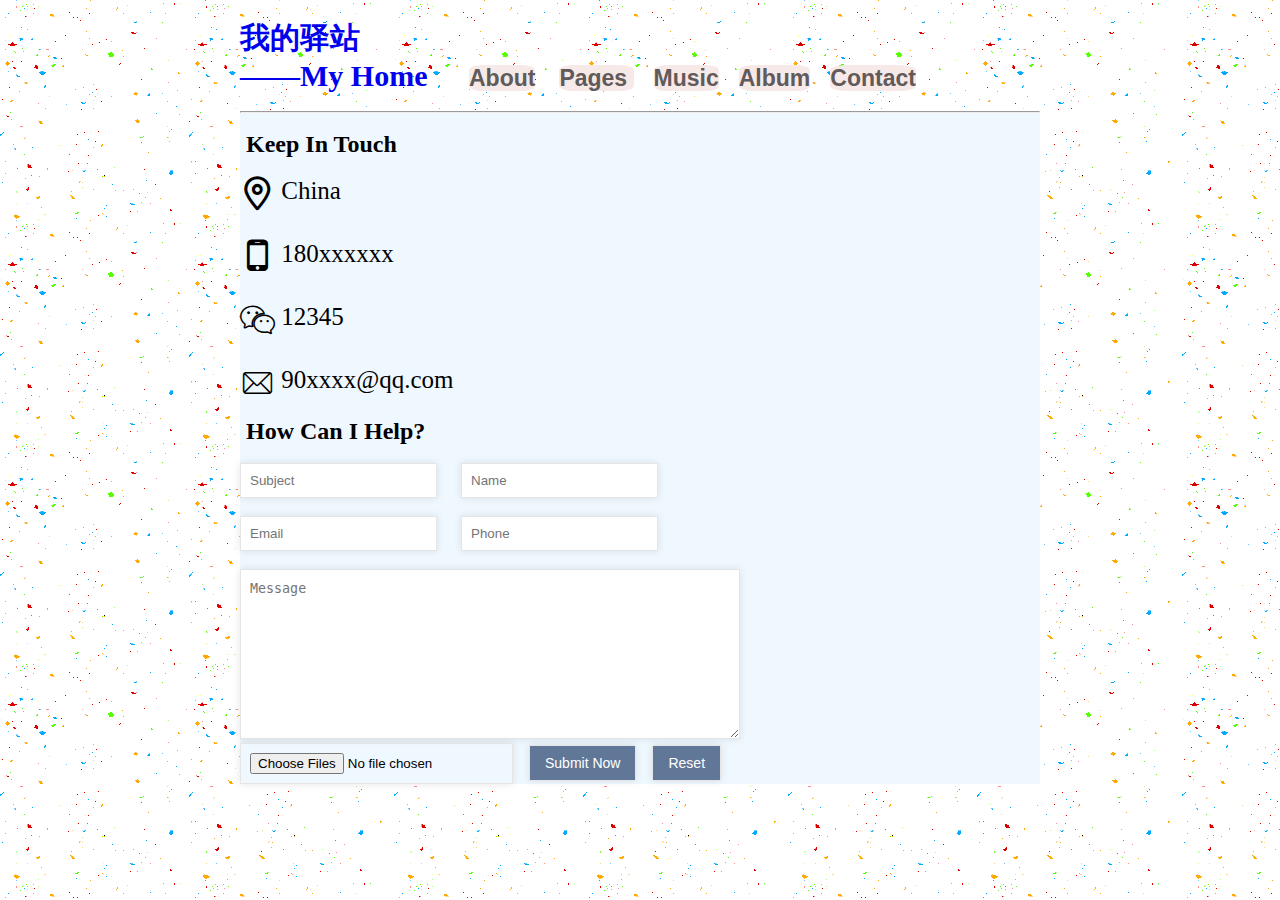
==== contact.html @ b8cb7497 "个人网站" ====
<!DOCTYPE html>
<html lang="en">
<head>
    <meta charset="UTF-8">
    <meta http-equiv="X-UA-Compatible" content="IE=edge">
    <meta name="viewport" content="width=device-width, initial-scale=1.0">
    <title>Contact</title>
    <link rel="stylesheet" href="./css/style.css">
    <link rel="stylesheet" href="./font/iconfont.css">
</head>
<header><br>
    <div class="Head"><a href="./index.html"><p> 我的驿站</p> ——My Home&nbsp;&nbsp;&nbsp;&nbsp;&nbsp;</a></div>
    <span class="heading">
        <a href="./about.html"><b>About</b></a> &nbsp;&nbsp;&nbsp;&nbsp;
       <a href="./poems.html"><b>Pages</b> </a>&nbsp;&nbsp;&nbsp;&nbsp;
       <a href="./music.html"><b>Music</b></a>&nbsp;&nbsp;&nbsp;&nbsp;
       <a href="./album.html"><b>Album</b></a>&nbsp;&nbsp;&nbsp;&nbsp;
        <a href="./contact.html"><b>Contact</b></a>
    </span>   
</header>
<br><hr>
<body>
    <div class="body-1"><br>
        <h2>&nbsp;Keep In Touch</h2><br>
        <div class="contact" >
           <i class="iconfont icon-position"></i> China
            <br><br> <i class="iconfont icon-shouji"></i>
                180xxxxxx
            <br> <br><i class="iconfont icon-weixin"></i>
                12345
            <br><br>
                 <i class="iconfont icon-youxiang"></i>
                90xxxx@qq.com <br>
            
        </div>
    <br>
    <h2>&nbsp;How Can I Help?</h2><br>
    <form action="">
        <p><input type="text" placeholder="Subject"> &nbsp;&nbsp;&nbsp;&nbsp; <input type="text" placeholder="Name"></p><br>
        <p><input type="text" placeholder="Email"> &nbsp;&nbsp;&nbsp;&nbsp; <input type="tel" placeholder="Phone"></p>
        <br><p> <textarea name="" id="" cols="50" rows="10" placeholder="Message"></textarea></p>
        <p> <input type="file" multiple>&nbsp;&nbsp;&nbsp; <input type="submit" id="sbutton" value="Submit Now">&nbsp;&nbsp;&nbsp;&nbsp;<input type="reset" id="sbutton" value="Reset"></p>
    </form>
</div>  
</body>
</html>
---- css/style.css ----
*{ margin:0; padding: 0;}
body{ font-family: '微软雅黑';font-size: 16px;height: 600px;width: 800px;margin: 0 auto;background-image: url('../图片/gif1.gif');}
a{text-decoration: none;}
.poems{line-height: 2;text-align: center;}
header a:hover{color:brown;}
.heading a{color:rgb(97, 90, 90);border: 18px; width: 360px;
    height: 235px;font-size: 23px;
    background-color:rgb(248,233,233);font-family:"微软雅黑", sans-serif;
    border-radius: 20%;}
 .heading a:hover{color:brown;background-color: aliceblue;}
.heading{text-align:right;}
.Head{display: inline-block; font:normal 700 30px '华文彩云';text-align: left;}
.yinyuejieshao{
    width: 200px;
    height: 500px;
}
.music-body table{
    font-size: 20px;
    line-height: 2;
    font-family: '楷体';
}

table{
    font-size: 20px;
    font-family: '微软雅黑';
}
.contact{
   font-size: 25px;
    font-family:'方正舒体';
}
.contact i{
   font-size: 35px;
    vertical-align: middle;
    fill:currentColor;
    overflow: hidden;
}
.about-table td{
    width: 500px;
    height: 70px;
    text-align: left;  
}
.about-table2 th{
    width: 400px;
    text-align: left;
    height: 70px;
}
.about-table2 td{
    width: 400px;
    color:rgb(97, 90, 90);
}
.about i{
    font-size: 45px;
    vertical-align:bottom;
}
.about-table2 i{
    font-size: 45px;
    vertical-align: middle;
}
.about{
    flex:1;
    overflow: hidden;
    transition: .5s;
    margin: 0 20px;
    box-shadow: 10px 10px 20px rgba(0,0,0,.5);
    border-radius: 20px;
    border: 10px solid rgb(214, 225, 246);
    background-color: rgb(196, 214, 236);
}
input,textarea{
    padding: 9px;
    border: solid 1px #E5E5E5;
    outline: 0;
    box-shadow: rgba(0,0,0,.1) 0px 0px 8px;
    -moz-box-shadow:rgba(0,0,0,0.1) 0px 0px 8px;
    -webkit-box-shadow:rgba(0,0,0,0.1) 0px 0px 8px;
}
textarea{
width: 480px;
height: 150px;
max-width: 480px;
line-height: 150%;
}
input:hover,textarea:hover,#sbutton:hover,#sbutton:focus, input:focus,textarea:focus{
    border-color: #C9C9C9;
}
#sbutton{
    width:auto;
    padding:9px 15px;
    background: #617798;
    font-size: 14px;
    color: #FFFFFF;
}
.shell{
    width: 90%;
    height: 700px;
    display: flex;
}
.box{
    flex:1;
    overflow: hidden;
    transition: .5s;
    margin: 0 20px;
    box-shadow: 10px 10px 20px rgba(0,0,0,.5);
    border-radius: 20px;
    border: 10px solid #fff;
    background-color: #fff;
}
.box img{
width: 200%;
height: 85%;
object-fit: cover;
transition: .5s;
}
.box span{
    font:200 20px '微软雅黑';
    text-align: center;
    height: 15%;
    display: flex;
    justify-content: center;
    align-items: center;
}
.box:hover{
    flex-basis: 40%;
}
.box:hover img{
    width: 100%;
    height: 100%;
}
.body-1{
    width: 800px;
    background-color: aliceblue;
}
.timeline_ul {
    margin: 0px 20px;
    /* 清楚li元素自带的小圆点样式 */
    list-style: none;
}
/* 设置li元素浮动并且每个li元素宽度为100%,那么li元素就是自上而下排列了 */

.timeline_ul li {
    float: left;
    width: 100%;
    height: 105px;
}

.dot {
    float: left;
    width: 10px;
    height: 10px;
    border-radius: 50%;
    background:blueviolet;
    margin-bottom: -4px;
}

.item {
    float: left;
    height: 95px;
    border-left: 1px solid black;
    margin-left: -5px;
    margin-top: 10px;
}

.tips {
    float: left;
    margin-left: 10px;
    margin-top: -21px;
}

.tips p {
    /* 不换行 */
    white-space: nowrap;
}

.review-title {
    margin-bottom: 0px;
}

.review-time {
    margin: 4px 0px;
}

.review-content {
    margin: 6px 0px;
}

.timeline_ul li:last-child {
    color: #1890ff;
}
/* 隐藏最后一个进度的横线 */

.timeline_ul li:last-child .item {
    display: none;
}
#slideshow {
    width: 800px;
    height: 600px;
    overflow: hidden;
    position: relative;
    margin: 50px auto;
}

#pre {
    position: absolute;
    top: 300px;
    left: 200px;
    width: 50px;
    height: 100px;
    font-size: 40px;
    opacity: 0.5;
    cursor: pointer;
}

#next {
    position: absolute;
    top: 300px;
    left: 1000px;
    width: 50px;
    height: 100px;
    font-size: 40px;
    opacity: 0.5;
    cursor: pointer;
}

#imglist li {
    position: absolute;
    opacity: 0;
}

#dotlist {
    position: absolute;
    bottom: 30px;
    width: 100px;
    display: flex;
    justify-content: space-between;
    left: 50%;
    transform: translate(-50%);
}

#dotlist > li {
    width: 20px;
    height: 20px;
    text-align: center;
    border-radius: 50%;
    background-color: rgb(244, 108, 174);
    opacity: 0.3;
    cursor: pointer;
    user-select: none;
}

#imglist > li.appear,
#dotlist > li.appear {
    opacity: 1;
}


#player{
    position: relative;
    top: 100px;
    left:200px;
}
/* 歌曲信息模块 */
#player-content1{
    position: absolute;
    top:0px;
    left:15px;
    width:320px;
    height:90px;
    padding:0 20px 0 130px;
    background: rgb(209, 226, 245);
    border-top-left-radius: 10px;
    border-top-right-radius: 10px;
    /* transition过渡动画：设置top属性过渡，过渡时间0.3s,速度曲线为ease(逐渐变慢) */
    transition:top 0.3s ease; 
}
#player-content1.active{
    top:-85px;
}
.music-name,
.artist-name{
    height: 20px;
    margin-top:5px;
    font-size:14px;
}
.artist-name{
    font-size:12px;
    color: #656565
}
.time{
    font-size:12px;
    height:15px;
    margin: 5px 0;
}
.current-time{
    float: left;
}
.total-time{
    float: right;
}
.current-time,.total-time{
    color: transparent;
    font-size: 11px;
    background-color: #e8f5ff;
    border-radius: 10px;
    transition: 0.3s ease all;
}
.time.active .current-time, .time.active .total-time{
    color: rgb(54, 127, 196);
    background-color: transparent;
}


#s-area, #seek-bar{
    position: relative;
    height: 4px;
    border-radius: 4px;
}

#s-area{
    background-color:#e8f5ff;
    cursor: pointer;
}

#ins-time{
    position: absolute;
    top: -29px;
    color: #fff;
    font-size: 12px;
    white-space: pre;
    padding: 5px 6px;
    border-radius: 4px;
	display:none;
}

#s-hover{
    position: absolute;
    top: 0;
    bottom: 0;
    left: 0;
    opacity: 0.2;
    z-index: 2;
}

#ins-time, #s-hover{
    background-color: #4b4d5c;
}

#seek-bar{
    content: '';
    position: absolute;
    top: 0;
    bottom: 0;
    left: 0;
    width: 0;
    background-color: rgb(54, 127, 196);
    transition: 0.2s ease width;
}

#player-content2{
    position: relative;
    width:350px;
    height:90px;
    
    background: #fff;
    border-radius: 20px;
    box-shadow: 0 30px 80px #656565;
}
/* 左侧封面图模块 */
.music-imgs{
    position: absolute;
    top: -40px;
    width: 100px;
    height: 100px;
    margin-left: 30px;
    -webkit-transform: rotateZ(0);
    transform: rotateZ(0);
    transition: 0.3s ease all;
    box-shadow: 0 0 0 10px #fff;
    border-radius: 50%;
    overflow: hidden;
}
/* 左侧封面图模块添加了active类名 */
.music-imgs.active{
    top: -50px;
    box-shadow: 0 0 0 4px #e8f5ff, 0 30px 50px -15px #afb7c1;
}
.music-imgs:before{
    content: '';
    position: absolute;
    top: 50%;
    right: 0;
    left: 0;
    width: 20px;
    height: 20px;
    margin: -10px auto 0 auto;
    background-color: #d6dee7;
    border-radius: 50%;
    box-shadow: inset 0 0 0 2px #fff;
    z-index: 2;
}
/* 左侧封面图模块下的 图片div */
.music-imgs .img{
    display: block;
    position: absolute;
    top: 0;
    left: 0;
    width: 100%;
    height: 100%;
}
/* 封面图模块添加了active类名后，图片div的样式添加 */
.music-imgs.active .img{
    z-index: 1;
    -webkit-animation: rotateAlbumArt 3s linear 0s infinite forwards;
            animation: rotateAlbumArt 3s linear 0s infinite forwards;
}
@-webkit-keyframes rotateAlbumArt
{
    0%{ -webkit-transform: rotateZ(0); transform: rotateZ(0); }
    100%{ -webkit-transform: rotateZ(360deg); transform: rotateZ(360deg); }
}

@keyframes rotateAlbumArt
{
    0%{ -webkit-transform: rotateZ(0); transform: rotateZ(0); }
    100%{ -webkit-transform: rotateZ(360deg); transform: rotateZ(360deg); }
}
#buffer-box
{
    position: absolute;
    top: 50%;
    right: 0;
    left: 0;
    height: 13px;
    color: #1f1f1f;
    font-size: 13px;
    font-family: Helvetica;
    text-align: center;
    font-weight: bold;
    line-height: 1;
    padding: 6px;
    margin: -12px auto 0 auto;
    background-color: rgba(255, 255, 255, 0.19);
    opacity: 0;
    z-index: 2;
}

.music-imgs .img, #buffer-box
{
    transition: 0.1s linear all;
}

.music-imgs.buffering .img
{
    opacity: 0.25;
}

.music-imgs.buffering .img.active
{
    opacity: 0.8;
    filter: blur(2px);
    -webkit-filter: blur(2px);
}

.music-imgs.buffering #buffer-box
{
    opacity: 1;
}

.player-controls{
    position: absolute;
    top:20px;
    left:150px;
}
.player-controls .btn{
    float: left;
    width:60px;
    height:60px;
    line-height: 60px;
    font-size:40px;
    color:#D6DEE7;
}

.clock{
    float:right;
   width: 150px;
   height: 150px;
    display: flex;
    justify-content:center;
    align-items: center;
    background: url('../图片/clock.webp');
    background-position: right;
    background-size: cover;
    border: 4px solid #091921;
    border-radius: 50%;
    box-shadow: 0 -15px 15px rgba(255,255,255,0.05),
    inset 0 -15px 15px rgba(255,255,255,0.05),0 15px 15px rgba(0,0,0,0.3),
    inset 0 -15px -15px rgba(0,0,0,0.3);
}
.clock:before{
    content: '';
    position: absolute;
    width: 10px;
    height: 10px;
    background-color: darkslateblue;
    border-radius: 50%;
    z-index: 10000;
}
.clock .hour,.clock .min,.clock .sec{
    position: absolute;
}
.clock .hour .hr{
    width: 70px;
    height: 70px;
}
.clock .min .mn{
    width: 100px;
    height: 100px;
}
.clock .sec .sc{
    width: 130px;
    height: 130px;
}
.hr,.mn,.sc{
    display: flex;
    justify-content: center;
    position:absolute;
    border-radius: 50%;
}
.hr:before{
    content: '';
    position:absolute;
    width: 8px;
    height: 40px;
    background-color: orangered;
    z-index: 10;
    border-radius: 6px 6px 0 0;
    margin-left: 76px;
}
.mn:before{
    content: '';
    position: absolute;
    width: 4px;
    height: 50px;
    background-color: #1f1f1f;
    z-index: 11;
    border-radius: 6px 6px 0 0;
    margin-left: 93px;
}
.sc:before{
    content: '';
    position: absolute;
    width: 2px;
    height: 75px;
    background-color: red;
    z-index: 11;
    border-radius: 6px 6px 0 0;
    margin-left: 114px;
}
---- font/iconfont.css ----
@font-face {
  font-family: "iconfont"; /* Project id 3820157 */
  src: url('iconfont.woff2?t=1670701383513') format('woff2'),
       url('iconfont.woff?t=1670701383513') format('woff'),
       url('iconfont.ttf?t=1670701383513') format('truetype');
}

.iconfont {
  font-family: "iconfont" !important;
  font-size: 16px;
  font-style: normal;
  -webkit-font-smoothing: antialiased;
  -moz-osx-font-smoothing: grayscale;
}

.icon-l-about:before {
  content: "\e789";
}

.icon-pc_experience:before {
  content: "\e6ab";
}

.icon-Preemploymentmanagement:before {
  content: "\e741";
}

.icon-bofangqi-bofang:before {
  content: "\e6a4";
}

.icon-yduishangyiqu:before {
  content: "\e698";
}

.icon-yduixiayiqu:before {
  content: "\e611";
}

.icon-Playerpause:before {
  content: "\e6aa";
}

.icon-shouji:before {
  content: "\e600";
}

.icon-youxiang:before {
  content: "\e908";
}

.icon-position:before {
  content: "\e60b";
}

.icon-weixin:before {
  content: "\e647";
}
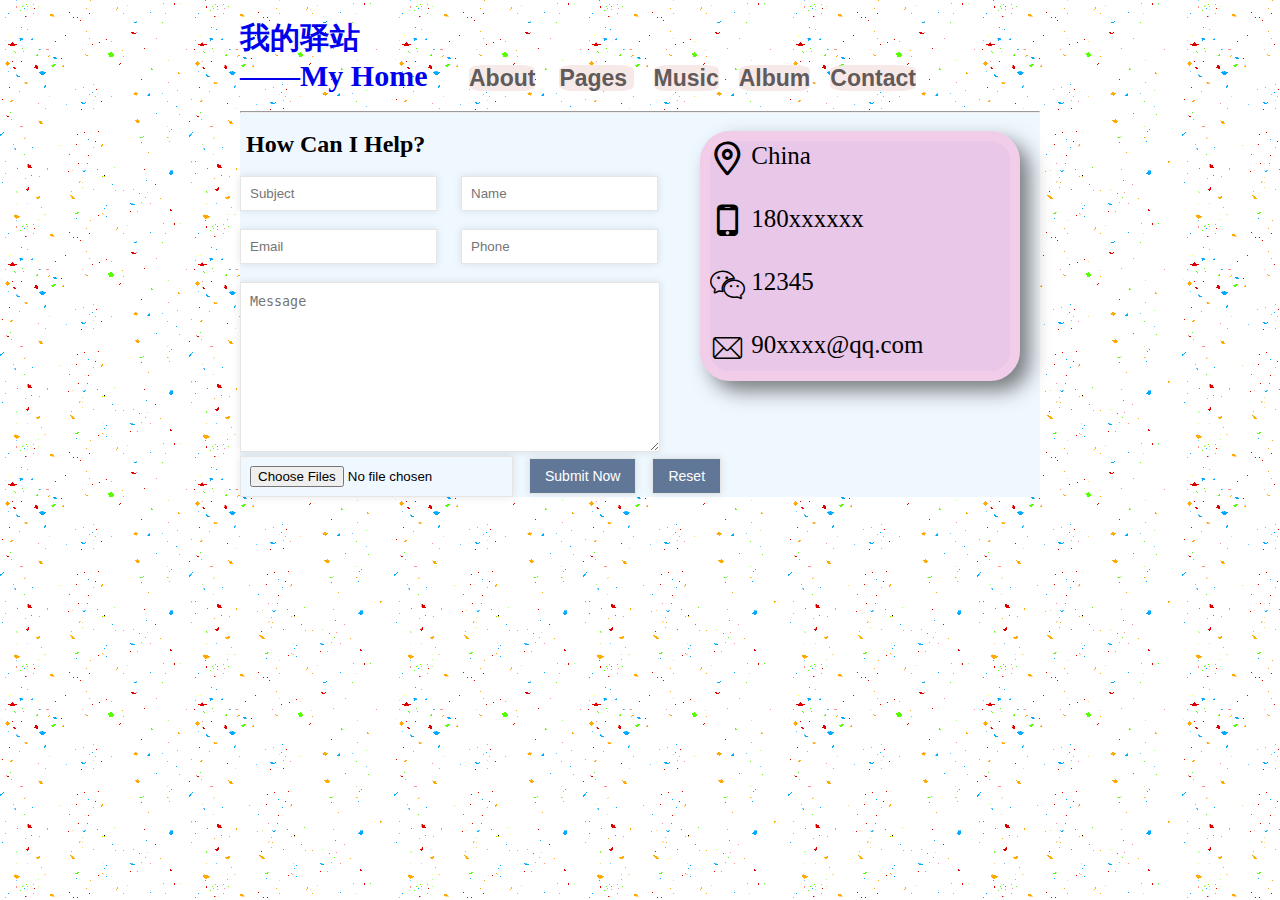
==== commit 6582f7c3: "Add files via upload" ====
--- a/contact.html
+++ b/contact.html
@@ -21,7 +21,7 @@
 <br><hr>
 <body>
     <div class="body-1"><br>
-        <h2>&nbsp;Keep In Touch</h2><br>
+
         <div class="contact" >
            <i class="iconfont icon-position"></i> China
             <br><br> <i class="iconfont icon-shouji"></i>
@@ -33,7 +33,6 @@
                 90xxxx@qq.com <br>
             
         </div>
-    <br>
     <h2>&nbsp;How Can I Help?</h2><br>
     <form action="">
         <p><input type="text" placeholder="Subject"> &nbsp;&nbsp;&nbsp;&nbsp; <input type="text" placeholder="Name"></p><br>
--- a/css/style.css
+++ b/css/style.css
@@ -19,14 +19,59 @@
     line-height: 2;
     font-family: '楷体';
 }
-
+.music-body .table-1{
+    flex:1;
+    overflow: hidden;
+    transition: .5s;
+    margin: 0 20px;
+    box-shadow: 10px 10px 20px rgba(0,0,0,.5);
+    border-radius: 40px 90px;
+    border: 10px solid rgb(214, 225, 246);
+    background-color: rgb(196, 214, 236);
+}
+.music-body .table-2{
+    flex:1;
+    overflow: hidden;
+    transition: .5s;
+    margin: 0 20px;
+    box-shadow: 10px 10px 20px rgba(0,0,0,.5);
+    border-radius: 40px 40px;
+    border: 10px solid rgb(214, 225, 246);
+    background-color: rgb(196, 214, 236);
+}
+.music-body .table-3{
+    flex:1;
+    overflow: hidden;
+    transition: .5s;
+    margin: 0 20px;
+    box-shadow: 10px 10px 20px rgba(0,0,0,.5);
+    border-radius:90px 40px;
+    border: 10px solid rgb(214, 225, 246);
+    background-color: rgb(196, 214, 236);
+}
+.music-body img{
+     border-radius: 50%;
+     box-shadow: 10px 10px 20px rgba(0,0,0,.5);
+}
 table{
     font-size: 20px;
     font-family: '微软雅黑';
+    
 }
 .contact{
+   width: 300px;
+   height: 230px;
+   float: right;
    font-size: 25px;
     font-family:'方正舒体';
+    flex:1;
+    overflow: hidden;
+    transition: .5s;
+    margin: 0 20px;
+    box-shadow: 10px 10px 20px rgba(0,0,0,.5);
+    border-radius: 30px;
+    border: 10px solid rgb(241, 205, 234);
+    background-color: rgb(232, 199, 232);
 }
 .contact i{
    font-size: 35px;
@@ -62,10 +107,11 @@
     transition: .5s;
     margin: 0 20px;
     box-shadow: 10px 10px 20px rgba(0,0,0,.5);
-    border-radius: 20px;
+    border-radius: 40px 90px;
     border: 10px solid rgb(214, 225, 246);
     background-color: rgb(196, 214, 236);
 }
+
 input,textarea{
     padding: 9px;
     border: solid 1px #E5E5E5;
@@ -75,9 +121,9 @@
     -webkit-box-shadow:rgba(0,0,0,0.1) 0px 0px 8px;
 }
 textarea{
-width: 480px;
+width: 400px;
 height: 150px;
-max-width: 480px;
+max-width: 400px;
 line-height: 150%;
 }
 input:hover,textarea:hover,#sbutton:hover,#sbutton:focus, input:focus,textarea:focus{
@@ -263,7 +309,7 @@
     position: absolute;
     top:0px;
     left:15px;
-    width:320px;
+    width:150px;
     height:90px;
     padding:0 20px 0 130px;
     background: rgb(209, 226, 245);
@@ -479,79 +525,8 @@
     color:#D6DEE7;
 }
 
-.clock{
+#clock{
     float:right;
-   width: 150px;
-   height: 150px;
-    display: flex;
-    justify-content:center;
-    align-items: center;
-    background: url('../图片/clock.webp');
-    background-position: right;
-    background-size: cover;
-    border: 4px solid #091921;
-    border-radius: 50%;
-    box-shadow: 0 -15px 15px rgba(255,255,255,0.05),
-    inset 0 -15px 15px rgba(255,255,255,0.05),0 15px 15px rgba(0,0,0,0.3),
-    inset 0 -15px -15px rgba(0,0,0,0.3);
-}
-.clock:before{
-    content: '';
-    position: absolute;
-    width: 10px;
-    height: 10px;
-    background-color: darkslateblue;
-    border-radius: 50%;
-    z-index: 10000;
-}
-.clock .hour,.clock .min,.clock .sec{
-    position: absolute;
-}
-.clock .hour .hr{
-    width: 70px;
-    height: 70px;
-}
-.clock .min .mn{
-    width: 100px;
-    height: 100px;
-}
-.clock .sec .sc{
-    width: 130px;
-    height: 130px;
-}
-.hr,.mn,.sc{
-    display: flex;
-    justify-content: center;
-    position:absolute;
-    border-radius: 50%;
-}
-.hr:before{
-    content: '';
-    position:absolute;
-    width: 8px;
-    height: 40px;
-    background-color: orangered;
-    z-index: 10;
-    border-radius: 6px 6px 0 0;
-    margin-left: 76px;
-}
-.mn:before{
-    content: '';
-    position: absolute;
-    width: 4px;
-    height: 50px;
-    background-color: #1f1f1f;
-    z-index: 11;
-    border-radius: 6px 6px 0 0;
-    margin-left: 93px;
-}
-.sc:before{
-    content: '';
-    position: absolute;
-    width: 2px;
-    height: 75px;
-    background-color: red;
-    z-index: 11;
-    border-radius: 6px 6px 0 0;
-    margin-left: 114px;
+    width: 160px;
+    height: 160px;
 }